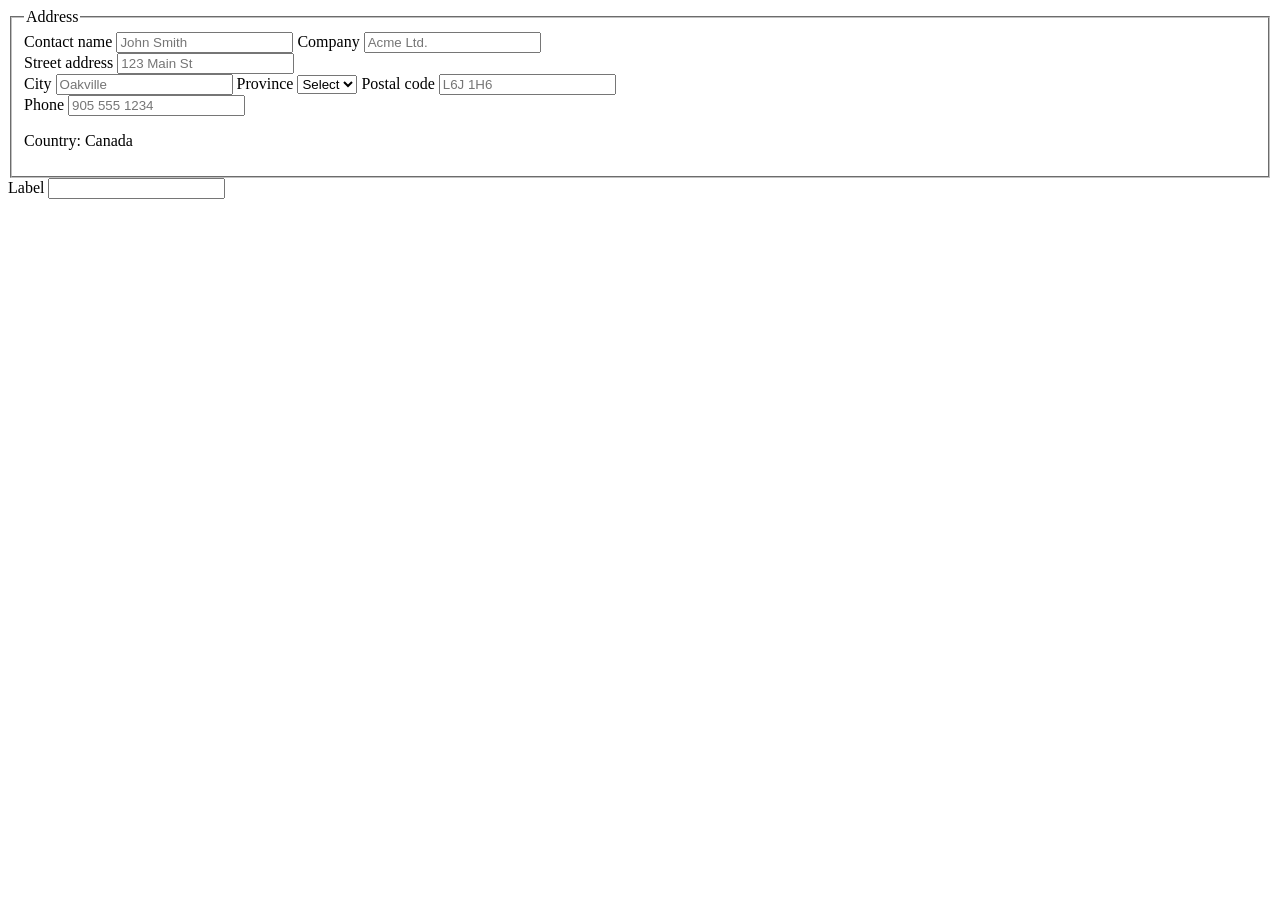
==== src/main/resources/templates/fragments.html @ 73561bc7 "Added Step 1: Rate Quote to Step 2 Form - Form validation and trim  Rates call - ShipTimeClientConfi" ====
<!DOCTYPE html>
<html lang="en" xmlns:th="http://www.thymeleaf.org">
<body>

<!-- Address fields. "p" is the form path: "from" or "to". Used inside th:object="${rateForm}". -->
<fieldset th:fragment="address(p, legend)" class="card">
    <legend th:text="${legend}">Address</legend>

    <div class="row">
        <label class="field">Contact name
            <input type="text" th:field="*{__${p}__.name}" maxlength="40" placeholder="John Smith">
            <span class="error" th:if="${#fields.hasErrors('__${p}__.name')}"
                  th:text="${#fields.errors('__${p}__.name')[0]}"></span>
        </label>
        <label class="field">Company
            <input type="text" th:field="*{__${p}__.company}" maxlength="40" placeholder="Acme Ltd.">
            <span class="error" th:if="${#fields.hasErrors('__${p}__.company')}"
                  th:text="${#fields.errors('__${p}__.company')[0]}"></span>
        </label>
    </div>

    <label class="field">Street address
        <input type="text" th:field="*{__${p}__.street}" maxlength="50" placeholder="123 Main St">
        <span class="error" th:if="${#fields.hasErrors('__${p}__.street')}"
              th:text="${#fields.errors('__${p}__.street')[0]}"></span>
    </label>

    <div class="row">
        <label class="field">City
            <input type="text" th:field="*{__${p}__.city}" maxlength="40" placeholder="Oakville">
            <span class="error" th:if="${#fields.hasErrors('__${p}__.city')}"
                  th:text="${#fields.errors('__${p}__.city')[0]}"></span>
        </label>
        <label class="field">Province
            <select th:field="*{__${p}__.province}">
                <option value="">Select</option>
                <option th:each="code : ${provinces}" th:value="${code}" th:text="${code}"></option>
            </select>
            <span class="error" th:if="${#fields.hasErrors('__${p}__.province')}"
                  th:text="${#fields.errors('__${p}__.province')[0]}"></span>
        </label>
        <label class="field">Postal code
            <input type="text" th:field="*{__${p}__.postalCode}" maxlength="7" placeholder="L6J 1H6">
            <span class="error" th:if="${#fields.hasErrors('__${p}__.postalCode')}"
                  th:text="${#fields.errors('__${p}__.postalCode')[0]}"></span>
        </label>
    </div>

    <label class="field">Phone
        <input type="tel" th:field="*{__${p}__.phone}" maxlength="15" placeholder="905 555 1234">
        <span class="error" th:if="${#fields.hasErrors('__${p}__.phone')}"
              th:text="${#fields.errors('__${p}__.phone')[0]}"></span>
    </label>
    <p class="hint">Country: Canada</p>
</fieldset>

<!-- One package dimension field. -->
<label th:fragment="number(name, label, step)" class="field">
    <span th:text="${label}">Label</span>
    <input type="number" th:field="*{__${name}__}" min="0" th:step="${step}">
    <span class="error" th:if="${#fields.hasErrors('__${name}__')}"
          th:text="${#fields.errors('__${name}__')[0]}"></span>
</label>

</body>
</html>
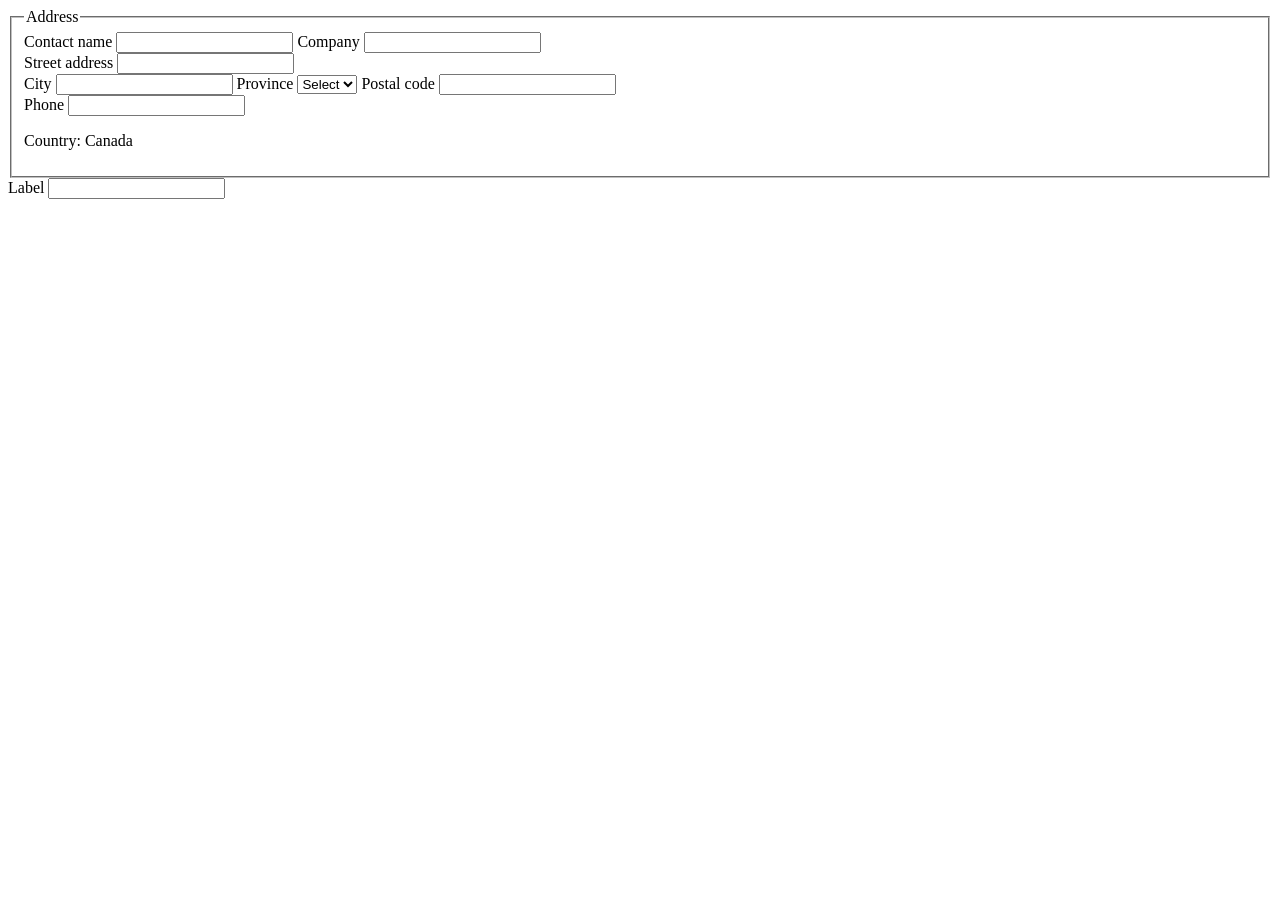
==== commit c62dd2bb: "Form - Postal Code: uppercase and A0A 0A0 format - Phone: digit only and (000) 000-0000 format" ====
--- a/src/main/resources/templates/fragments.html
+++ b/src/main/resources/templates/fragments.html
@@ -8,26 +8,26 @@
 
     <div class="row">
         <label class="field">Contact name
-            <input type="text" th:field="*{__${p}__.name}" maxlength="40" placeholder="John Smith">
+            <input type="text" th:field="*{__${p}__.name}" maxlength="40">
             <span class="error" th:if="${#fields.hasErrors('__${p}__.name')}"
                   th:text="${#fields.errors('__${p}__.name')[0]}"></span>
         </label>
         <label class="field">Company
-            <input type="text" th:field="*{__${p}__.company}" maxlength="40" placeholder="Acme Ltd.">
+            <input type="text" th:field="*{__${p}__.company}" maxlength="40">
             <span class="error" th:if="${#fields.hasErrors('__${p}__.company')}"
                   th:text="${#fields.errors('__${p}__.company')[0]}"></span>
         </label>
     </div>
 
     <label class="field">Street address
-        <input type="text" th:field="*{__${p}__.street}" maxlength="50" placeholder="123 Main St">
+        <input type="text" th:field="*{__${p}__.street}" maxlength="50">
         <span class="error" th:if="${#fields.hasErrors('__${p}__.street')}"
               th:text="${#fields.errors('__${p}__.street')[0]}"></span>
     </label>
 
     <div class="row">
         <label class="field">City
-            <input type="text" th:field="*{__${p}__.city}" maxlength="40" placeholder="Oakville">
+            <input type="text" th:field="*{__${p}__.city}" maxlength="40">
             <span class="error" th:if="${#fields.hasErrors('__${p}__.city')}"
                   th:text="${#fields.errors('__${p}__.city')[0]}"></span>
         </label>
@@ -40,14 +40,16 @@
                   th:text="${#fields.errors('__${p}__.province')[0]}"></span>
         </label>
         <label class="field">Postal code
-            <input type="text" th:field="*{__${p}__.postalCode}" maxlength="7" placeholder="L6J 1H6">
+            <input type="text" th:field="*{__${p}__.postalCode}" maxlength="7"
+                   data-format="postal" autocapitalize="characters">
             <span class="error" th:if="${#fields.hasErrors('__${p}__.postalCode')}"
                   th:text="${#fields.errors('__${p}__.postalCode')[0]}"></span>
         </label>
     </div>
 
     <label class="field">Phone
-        <input type="tel" th:field="*{__${p}__.phone}" maxlength="15" placeholder="905 555 1234">
+        <input type="tel" th:field="*{__${p}__.phone}" maxlength="14"
+               data-format="phone" inputmode="numeric">
         <span class="error" th:if="${#fields.hasErrors('__${p}__.phone')}"
               th:text="${#fields.errors('__${p}__.phone')[0]}"></span>
     </label>
